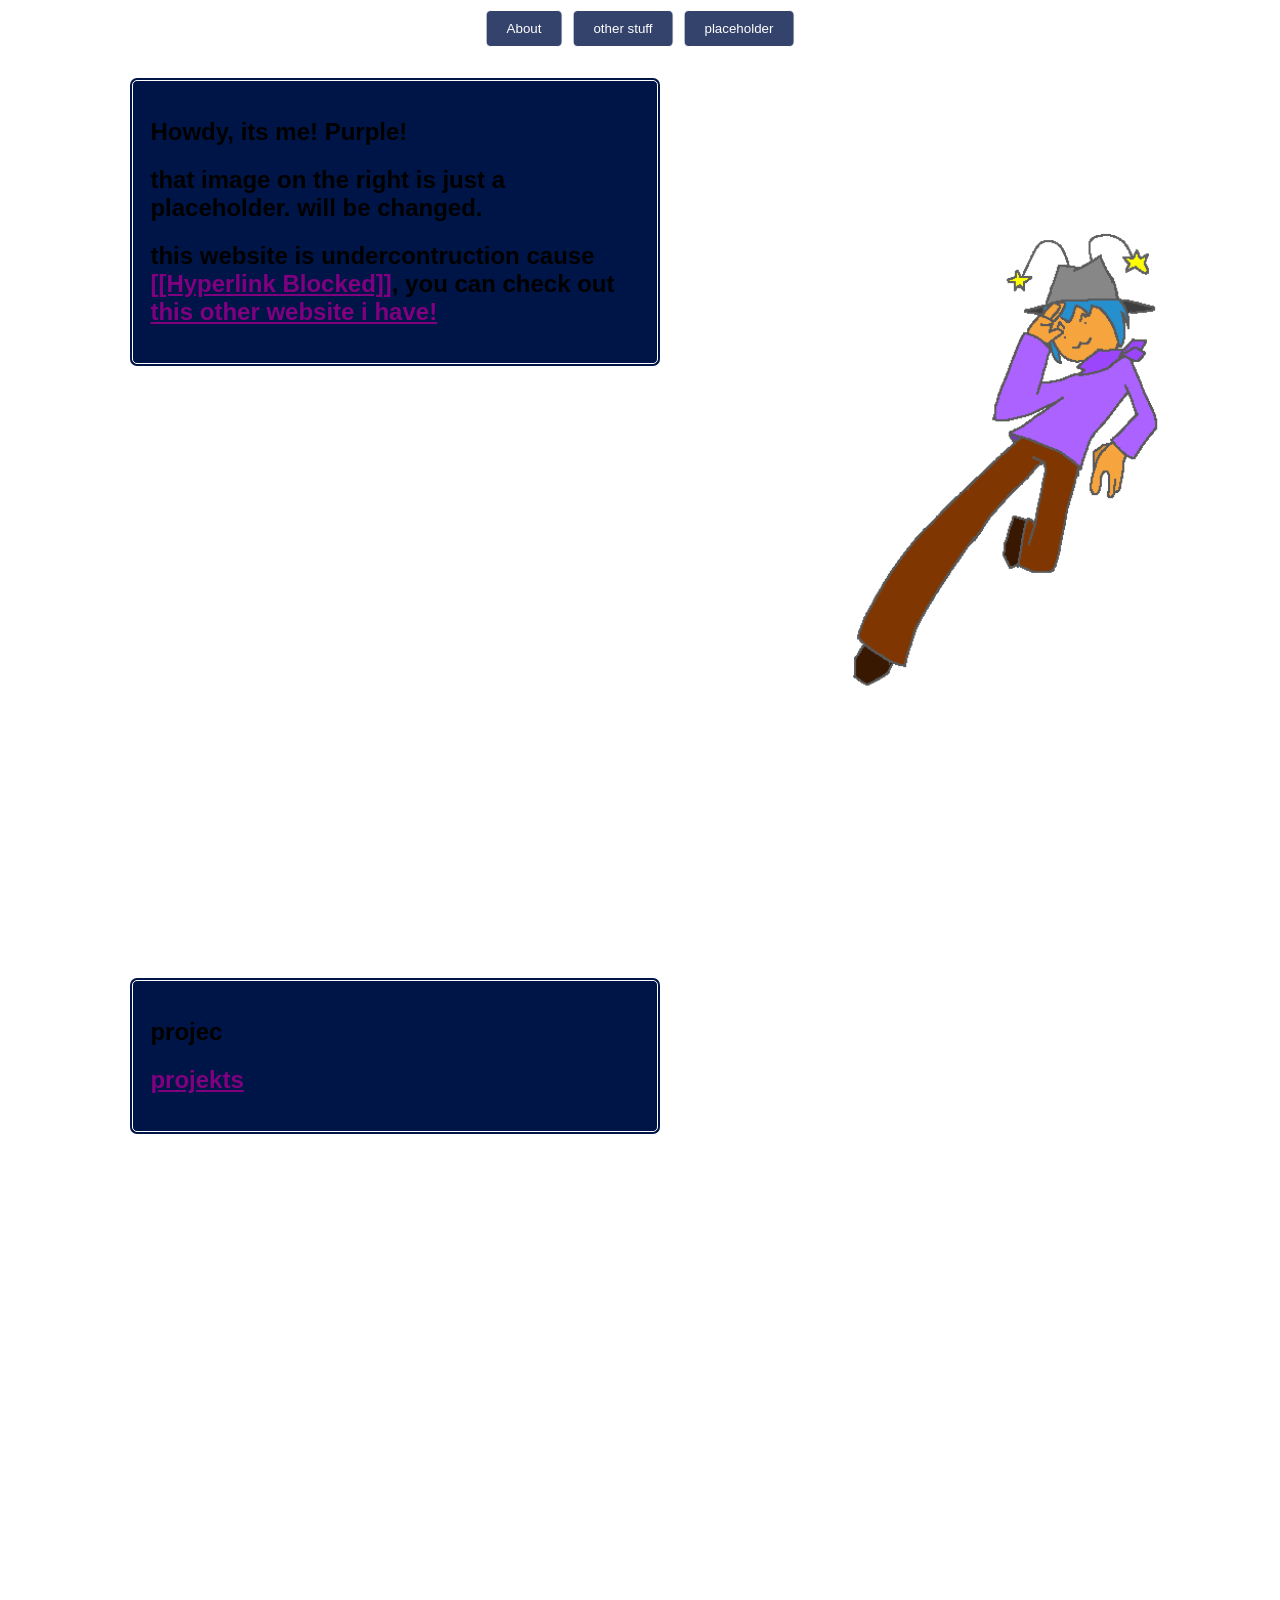
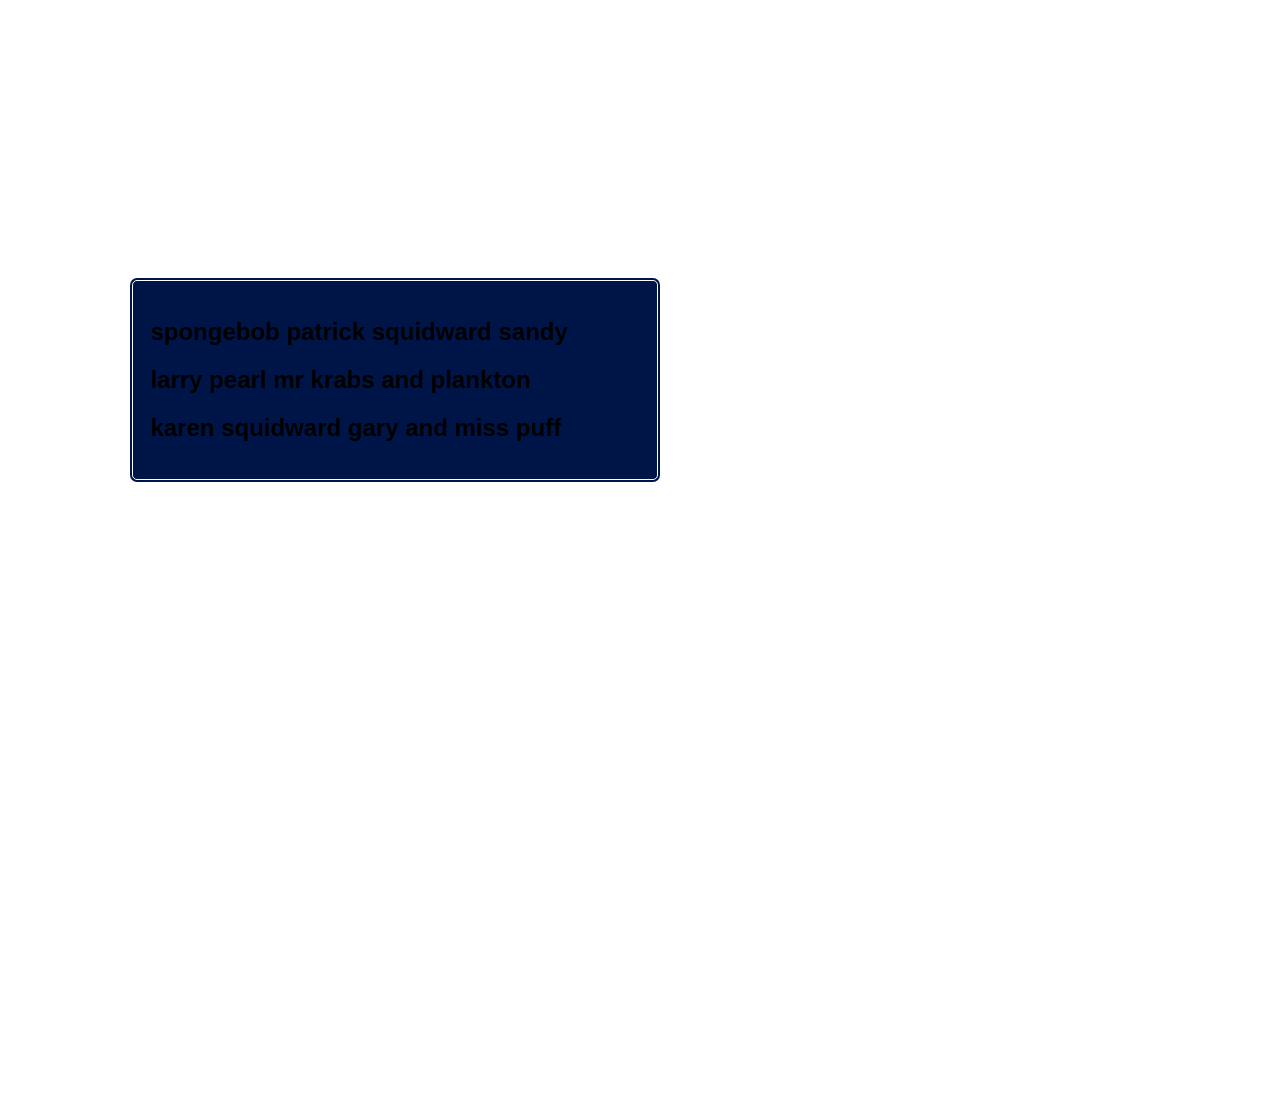
==== home/index.html @ bf17db2e "Fix stylesheet link path in index.html" ====
<!DOCTYPE html>
<html lang="en">
<head>
    <meta charset="UTF-8">
    <meta name="viewport" content="width=device-width, initial-scale=1.0">
    <title>Purple's cool about page</title>
    <link rel="stylesheet" href=".../style.css"> <!-- background pattern -->
    <style>
      #top-nav {
        position: fixed;
        top: 10px;
        left: 50%;
        transform: translateX(-50%);
        z-index: 2;
        display: flex;
        gap: 10px;
      }

      #top-nav button {
        padding: 10px 20px;
        background-color: rgba(0, 21, 71, 0.8);
        color: white;
        border: 1px solid white;
        border-radius: 5px;
        cursor: pointer;
        font-family: "Comic Sans MS", cursive, sans-serif;
      }

      #top-nav button:hover {
        background-color: rgba(0, 21, 71, 1);
      }

      section {
        min-height: 100vh;
        padding: 20px;
        box-sizing: border-box;
      }

      .purplesdescription { 
        width: 40%;
        position: relative;
        right: 20%;
        top: 20%;
        margin: 50px auto;
        padding: 20px;
        background-color: rgba(0, 21, 71, 1);
        border-radius: 7px;
        font-family: "Comic Sans MS", cursive, sans-serif;
        outline: 1px solid rgb(255, 255, 255);
        outline-offset: -3px;  
      }
      .purple-image {
        position: absolute;
        top: 50%;
        left: 80%;
        transform: translate(-50%, -50%);
        width: 40%;
        height: auto;
      }
      a {
        color: purple;
      }
    /* i swear you could comment things using "<!-- text -->" in html */
    #blackScreen {
      position: fixed;
      top: 0;
      left: 0;
      width: 100%;
      height: 100%;
      background-color: black;
      z-index: 99;
    }
    </style>
</head>
<body class="home">
  <nav id="top-nav">
    <button onclick="scrollToSection('about')">About</button>
    <button onclick="scrollToSection('projects')">other stuff</button>
    <button onclick="scrollToSection('okaysobasically')">placeholder</button>
  </nav>

  <section id="about">
    <img src="../assets/purpel.png" alt="purple" class="purple-image">
    <div class="purplesdescription">
      <h1>Howdy, its me! Purple!</h1>
      <h1>that image on the right is just a placeholder. will be changed.</h1>
      <h1>this website is undercontruction cause <a href="#" id="myActionLink" class="hpnounderline"><span class="spamtomneom">[[Hyperlink Blocked]]</span></a>, you can check out <a href="https://thepurple.straw.page/">this other website i have!</a></h1>
    </div>
  </section>

  <section id="projects">
    <div class="purplesdescription">
      <h1>projec</h1>
      <h1><a href="../this-page-doesnt-have-anything/">projekts</a></h1>
    </div>
  </section>

  <section id="okaysobasically">
    <div class="purplesdescription">
      <h1>spongebob patrick squidward sandy</h1>
      <h1>larry pearl mr krabs and plankton</h1>
      <h1>karen squidward gary and miss puff</h1>
    </div>
  </section>


<audio id="dio" src="../assets/ambience.wav" preload="auto" loop="" volume="0.00001"></audio> <!-- easter egg -->
  <script>
    function scrollToSection(sectionId) {
      const section = document.getElementById(sectionId);
      if (section) {
        section.scrollIntoView({ behavior: 'smooth' });
      }
    }

  document.getElementById('myActionLink').addEventListener('click', (event) => {
    event.preventDefault();
        const blackScreen = document.createElement('div');
        const dio = document.getElementById('dio');
        dio.play();
          blackScreen.id = 'blackScreen';
          document.body.appendChild(blackScreen);
          document.title = "* I think I'm lost..?";
  });

/* this thing doesnt even work vro😞 | i actually dont fukin know what this does lmao 
    function changethyhash() {  
      const hash = window.location.hash.substring(1);
      if (hash) {
        scrollToSection(hash);
      }
    }
    // Call the function when the page loads
    window.addEventListener('load', changethyhash);
    document.addEventListener('DOMContentLoaded', function() {
      handleHashChange();
    }); */
  </script>
</body>
</html>
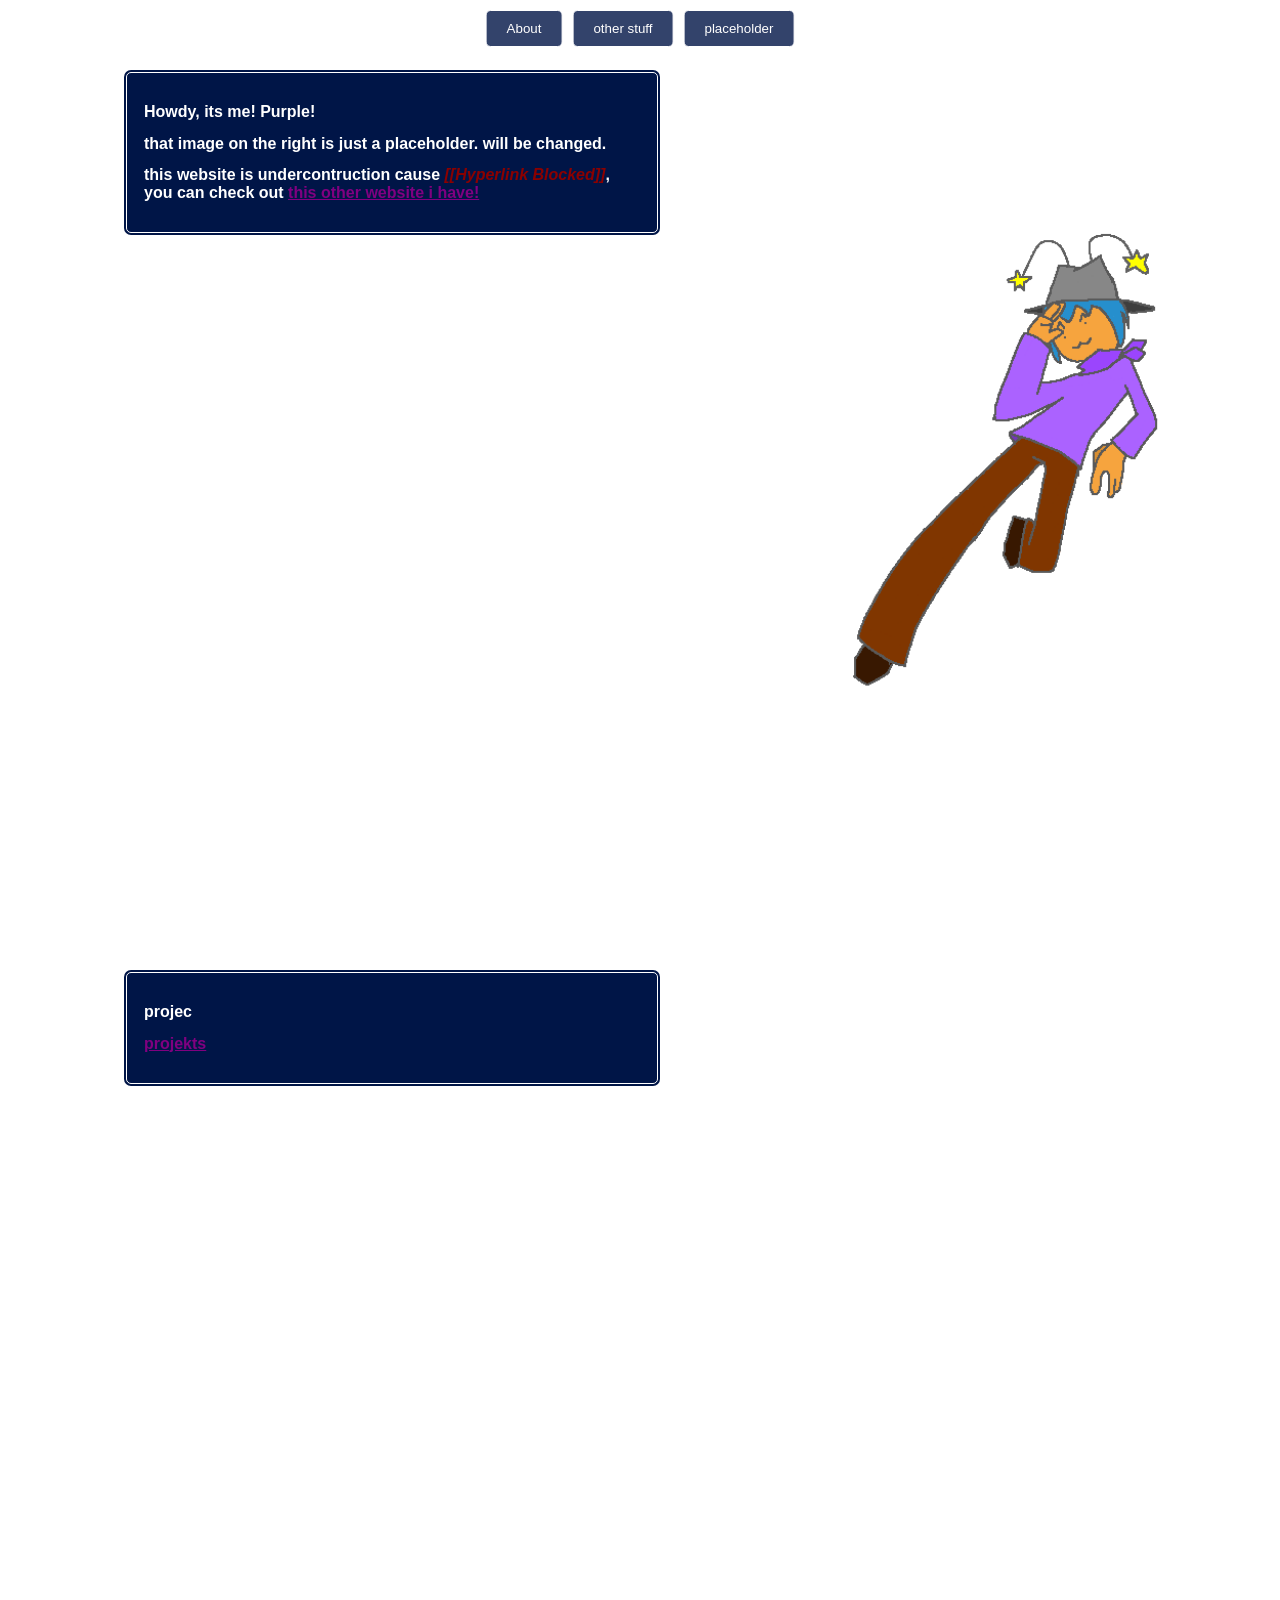
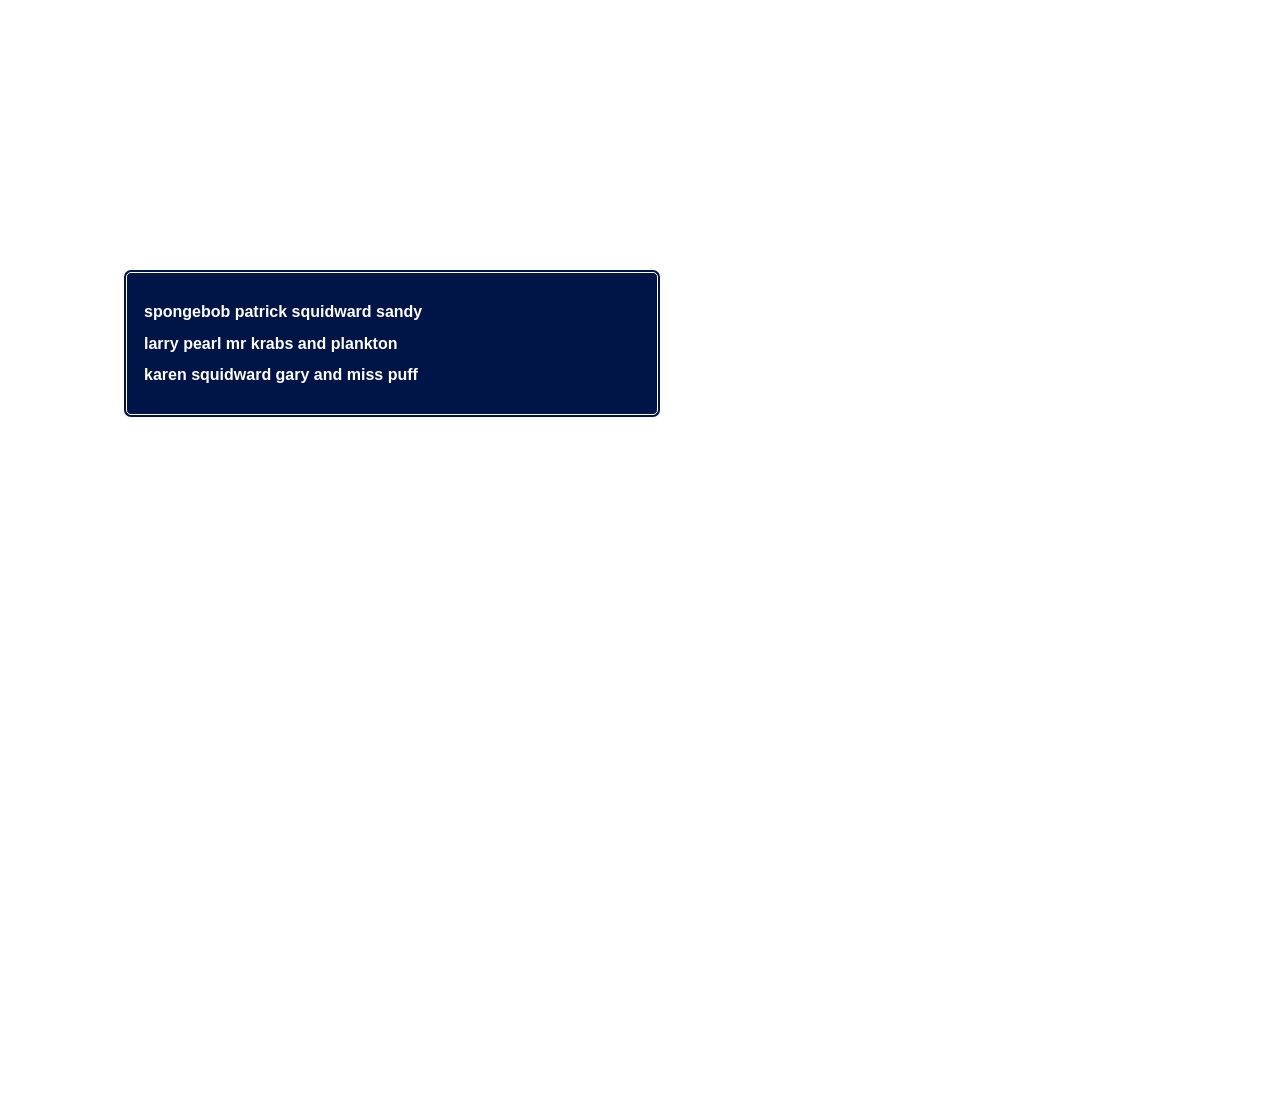
==== commit 8df9d5d5: "Fix stylesheet link path in index.html" ====
--- a/home/index.html
+++ b/home/index.html
@@ -4,7 +4,7 @@
     <meta charset="UTF-8">
     <meta name="viewport" content="width=device-width, initial-scale=1.0">
     <title>Purple's cool about page</title>
-    <link rel="stylesheet" href=".../style.css"> <!-- background pattern -->
+    <link rel="stylesheet" href="../style.css"> <!-- background pattern -->
     <style>
       #top-nav {
         position: fixed;
--- a/style.css
+++ b/style.css
@@ -0,0 +1,50 @@
+/* how do i use this
++RICOSHOT x4206949382039
++FISTFUL OF DOLLAR
++PARRY
++CANNONBALLED
++DUNKED ON */
+
+/* this background pattern thing???? */
+      body.home { 
+        margin: 0;
+        height: 100vh;
+        background-image: url(/purplesstuff/assets/pattern2.png);
+        background-repeat: repeat;
+        background-size: 40px 40px;
+        background-attachment: fixed;
+        background-position: 0 0;
+        animation: scrollPattern 15s linear infinite;
+      }
+      body.nothingtoseehere { 
+        margin: 0;
+        height: 100vh;
+        background-image: url(/purplesstuff/assets/pattern.png);
+        background-repeat: repeat;
+        background-size: 40px 40px;
+        background-attachment: fixed;
+        background-position: 0 0;
+        animation: scrollPattern 15s linear infinite;
+      }
+          @keyframes scrollPattern {
+        0% {
+          background-position: -300px -200px;
+        }
+        100% {
+          background-position: 300px 200px;
+        }
+      }
+
+    h1 {
+      color: white;
+      font-size: medium;
+    }
+
+    .spamtomneom {
+      color: darkred;
+      font-style: italic;
+    }
+
+    .hpnounderline {
+      text-decoration: none;
+    }
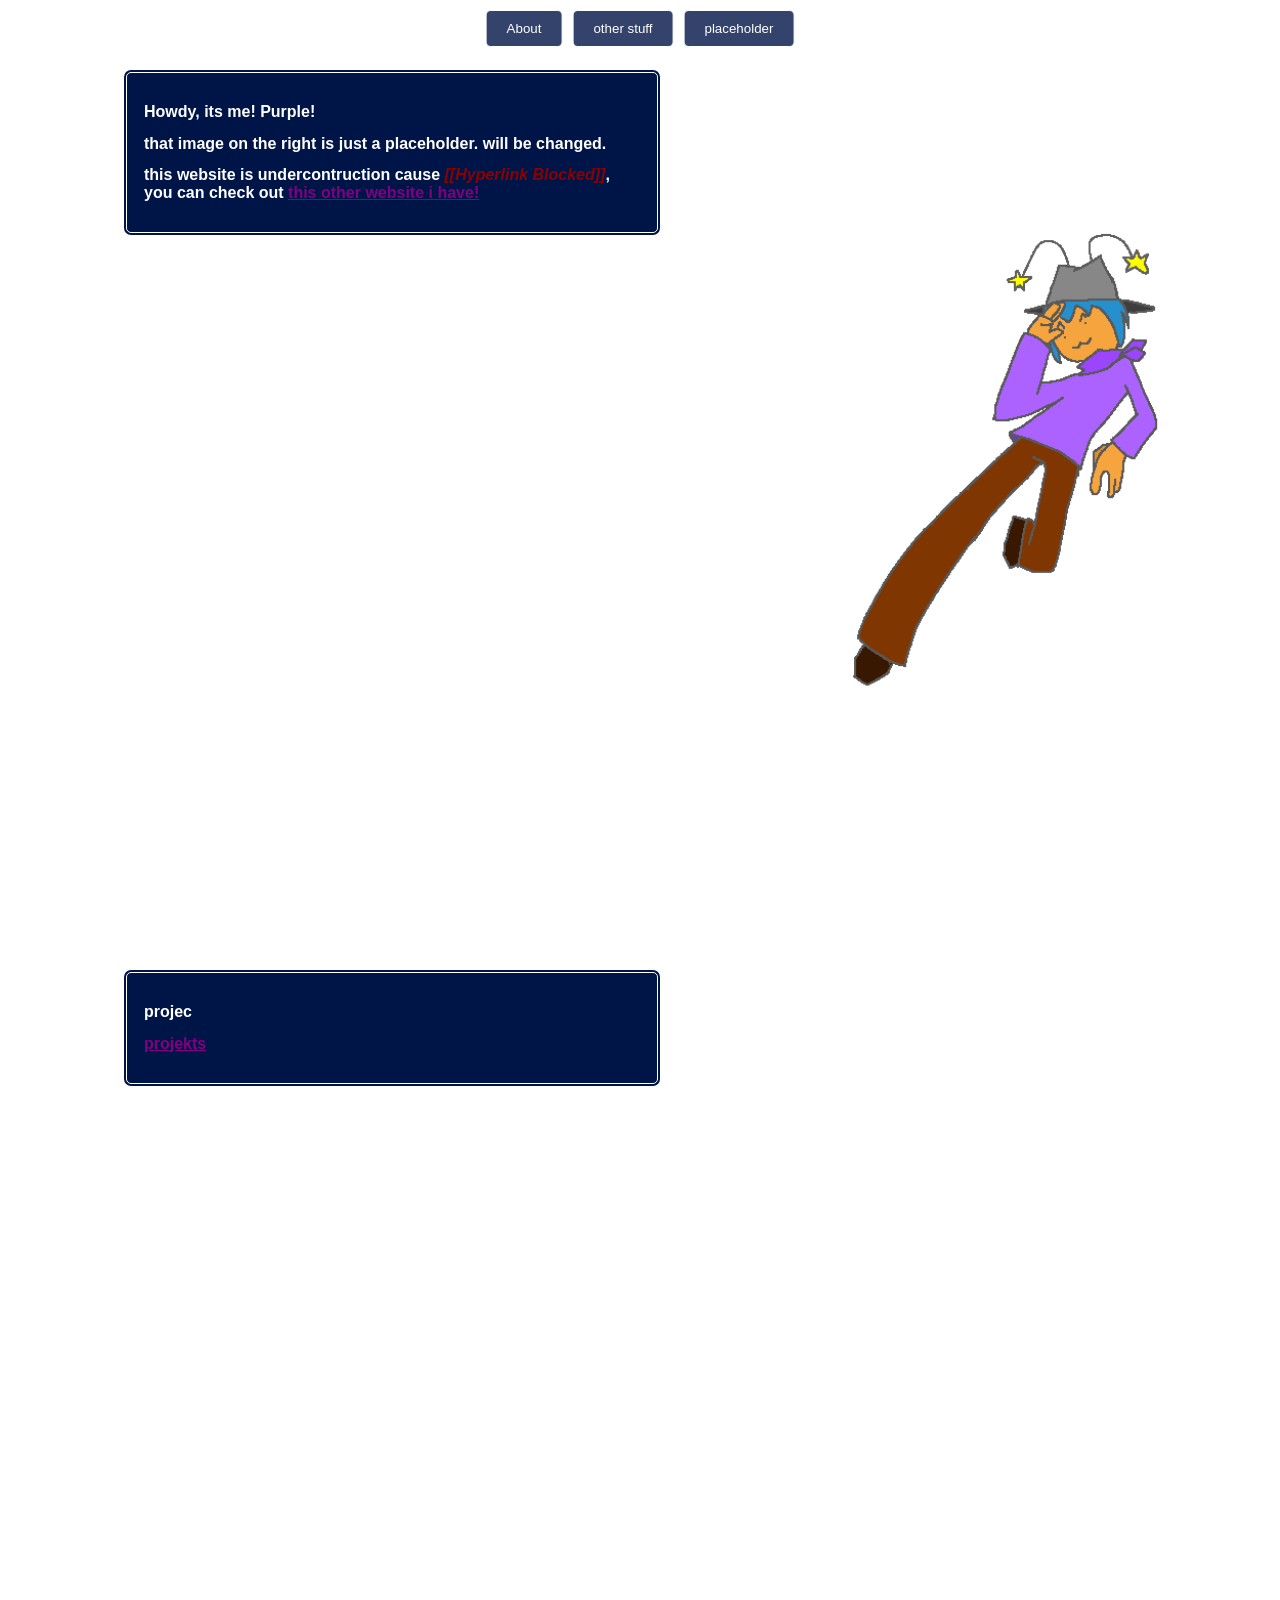
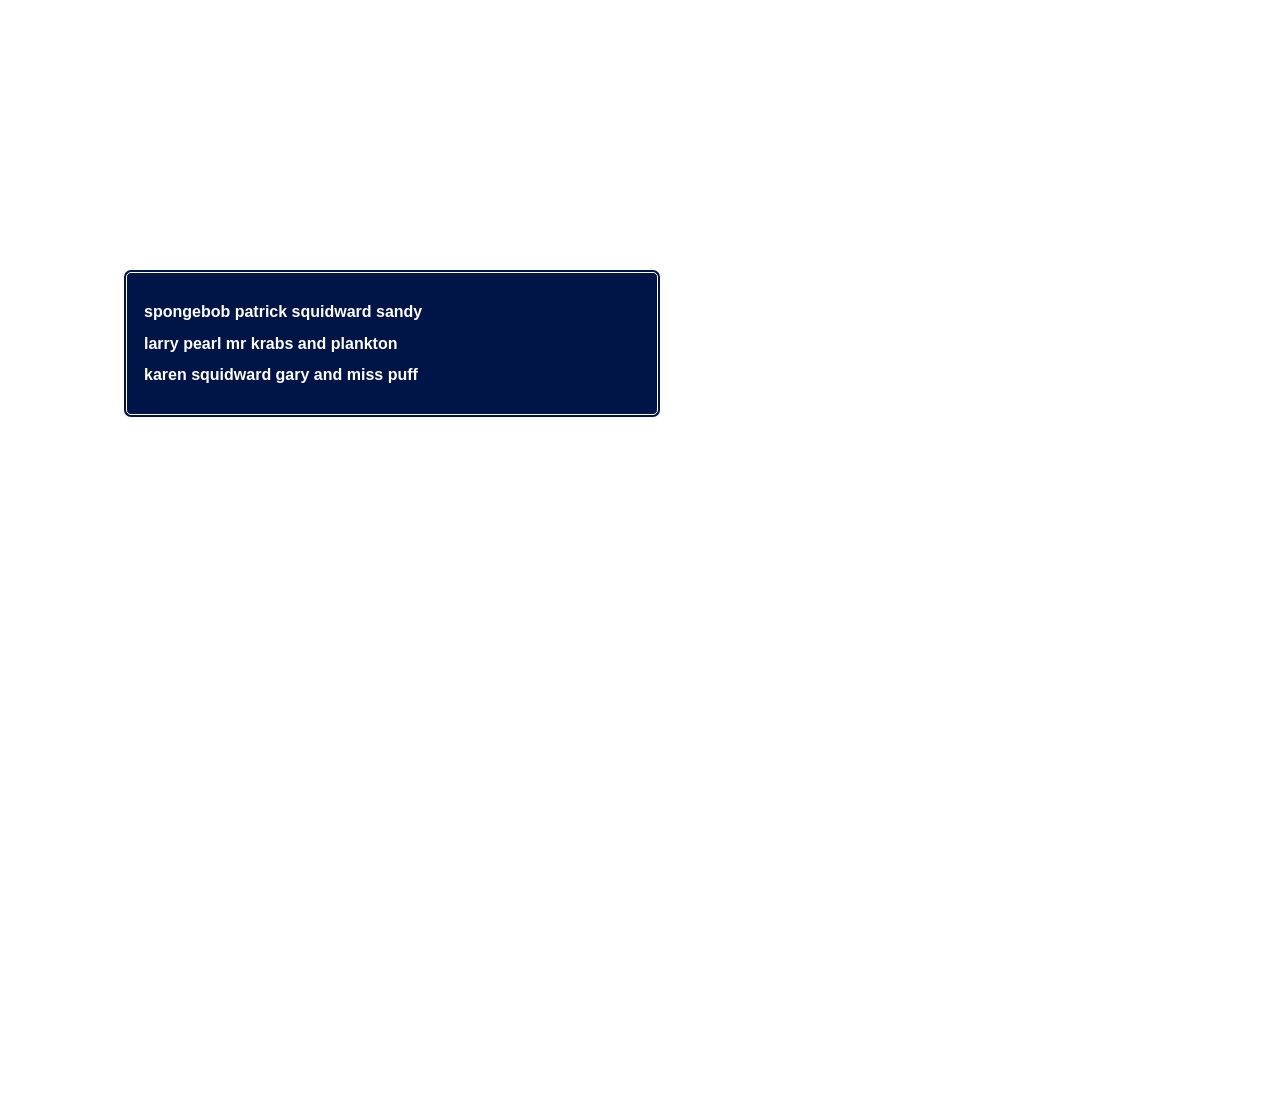
==== commit 44bbd1cd: "Update stylesheet link to absolute path" ====
--- a/home/index.html
+++ b/home/index.html
@@ -4,7 +4,7 @@
     <meta charset="UTF-8">
     <meta name="viewport" content="width=device-width, initial-scale=1.0">
     <title>Purple's cool about page</title>
-    <link rel="stylesheet" href="../style.css"> <!-- background pattern -->
+    <link rel="stylesheet" href="/style.css"> <!-- background pattern -->
     <style>
       #top-nav {
         position: fixed;
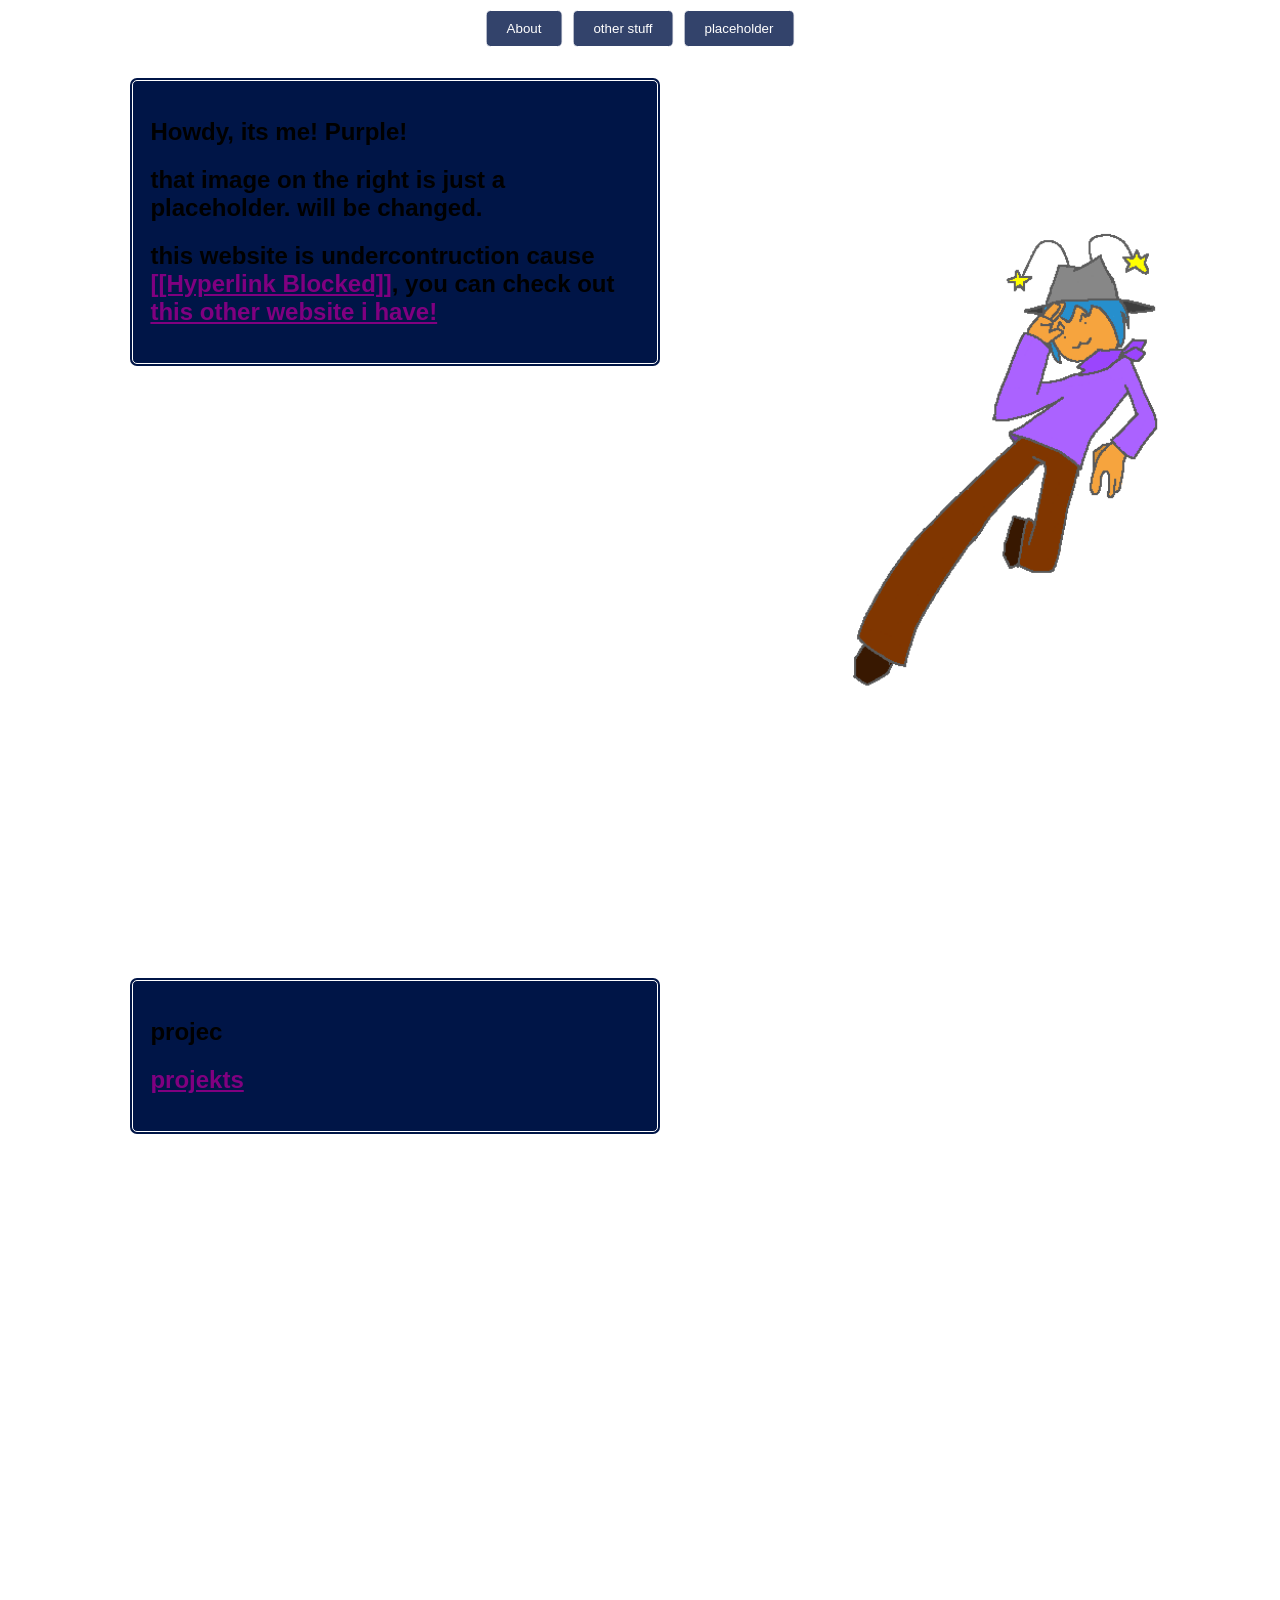
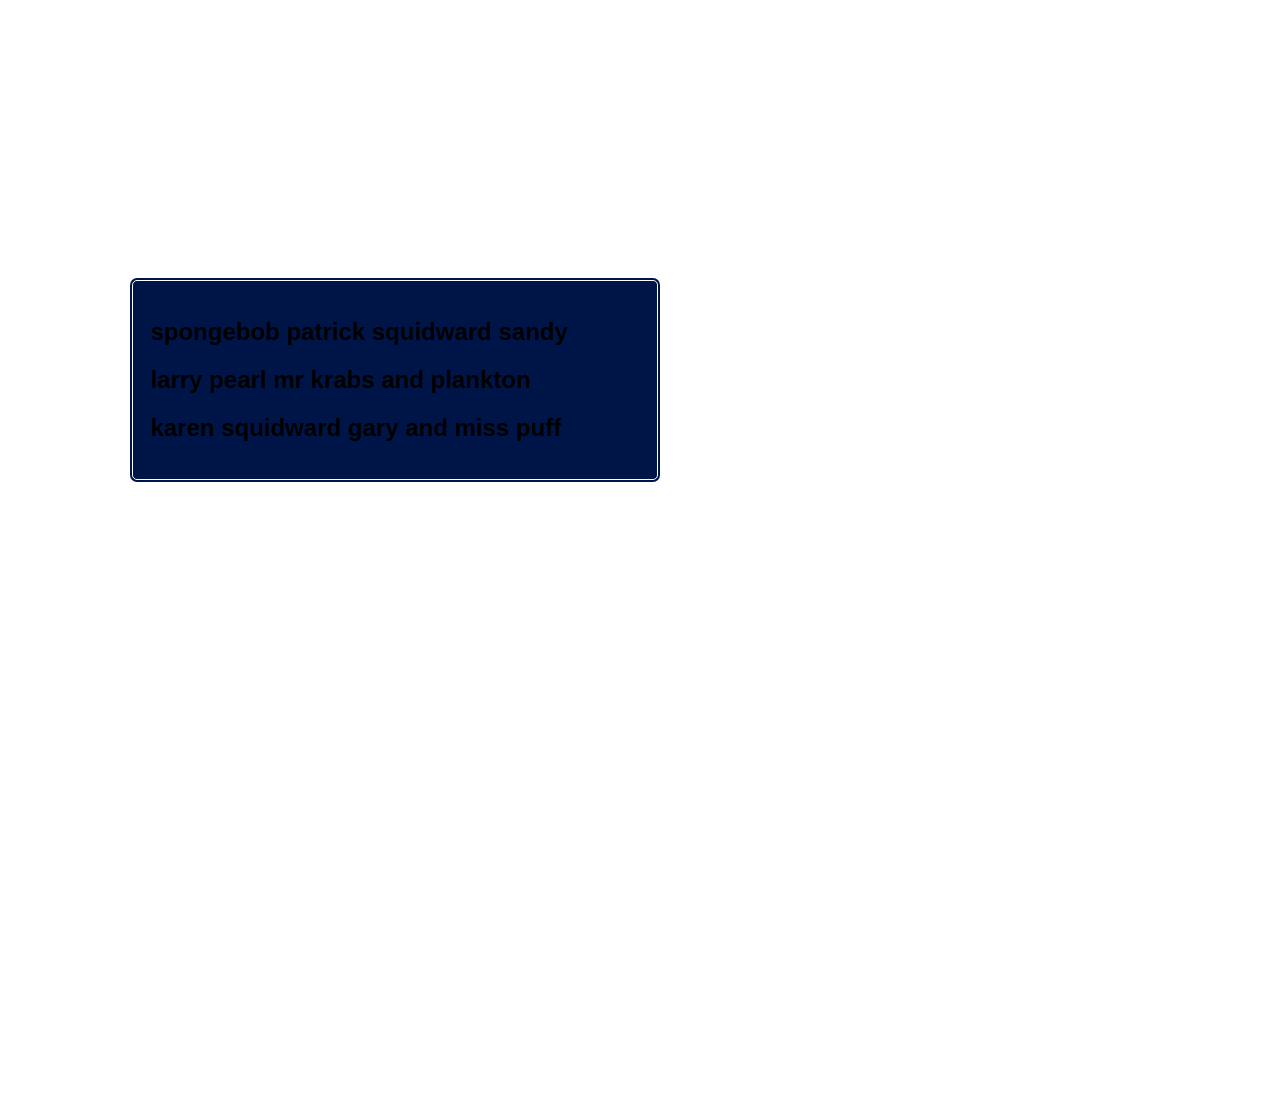
==== commit 59891568: "Fix stylesheet link path in index.html" ====
--- a/home/index.html
+++ b/home/index.html
@@ -4,7 +4,7 @@
     <meta charset="UTF-8">
     <meta name="viewport" content="width=device-width, initial-scale=1.0">
     <title>Purple's cool about page</title>
-    <link rel="stylesheet" href="/style.css"> <!-- background pattern -->
+    <link rel="stylesheet" href="./style.css"> <!-- background pattern -->
     <style>
       #top-nav {
         position: fixed;
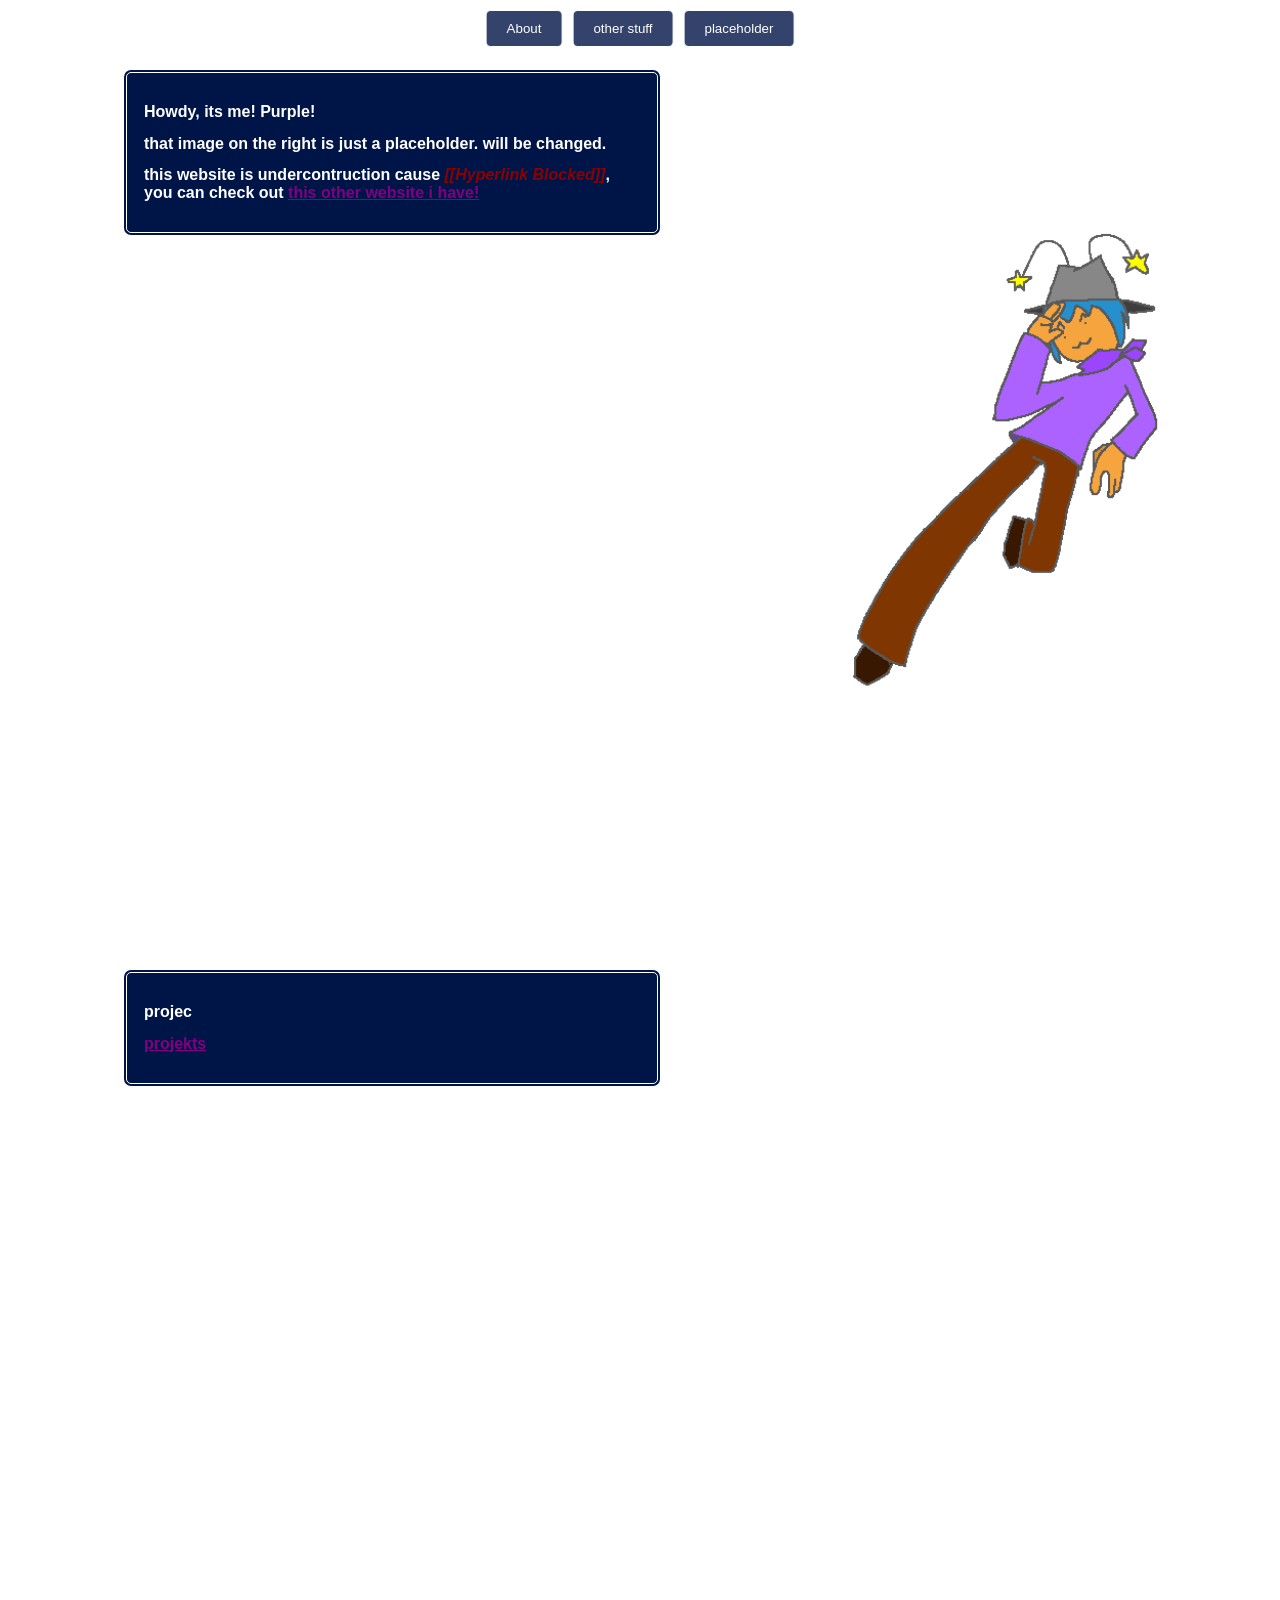
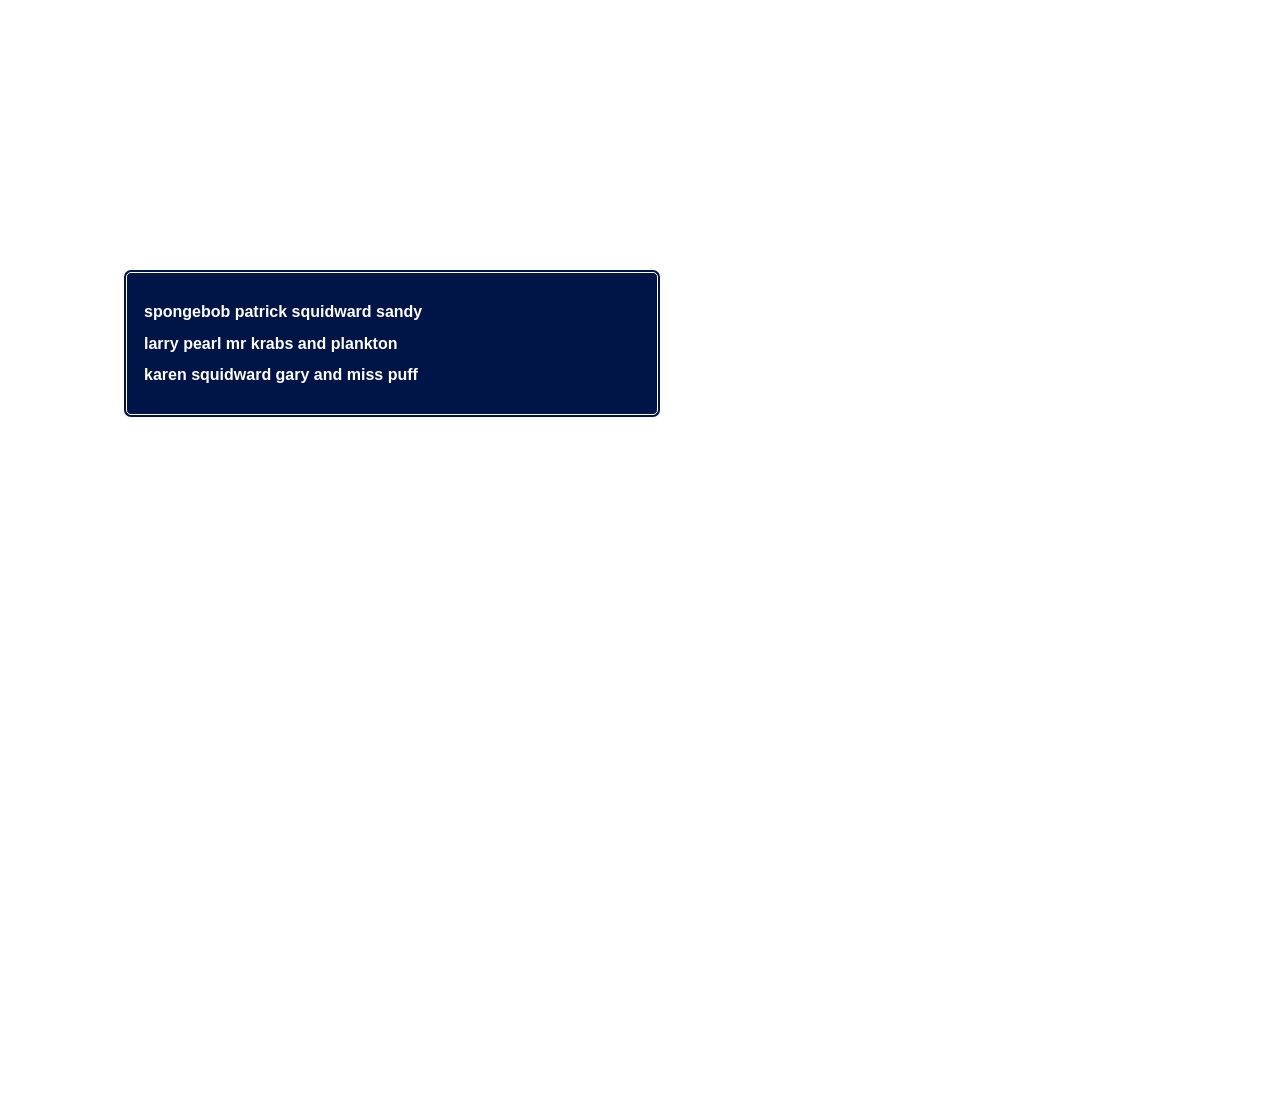
==== commit 3f7736ca: "Update stylesheet link path in index.html" ====
--- a/home/index.html
+++ b/home/index.html
@@ -4,7 +4,7 @@
     <meta charset="UTF-8">
     <meta name="viewport" content="width=device-width, initial-scale=1.0">
     <title>Purple's cool about page</title>
-    <link rel="stylesheet" href="./style.css"> <!-- background pattern -->
+    <link rel="stylesheet" href="../style.css"> <!-- background pattern -->
     <style>
       #top-nav {
         position: fixed;
--- a/style.css
+++ b/style.css
@@ -0,0 +1,50 @@
+/* how do i use this
++RICOSHOT x4206949382039
++FISTFUL OF DOLLAR
++PARRY
++CANNONBALLED
++DUNKED ON */
+
+/* this background pattern thing???? */
+      body.home { 
+        margin: 0;
+        height: 100vh;
+        background-image: url(/purplesstuff/assets/pattern2.png);
+        background-repeat: repeat;
+        background-size: 40px 40px;
+        background-attachment: fixed;
+        background-position: 0 0;
+        animation: scrollPattern 15s linear infinite;
+      }
+      body.nothingtoseehere { 
+        margin: 0;
+        height: 100vh;
+        background-image: url(/purplesstuff/assets/pattern.png);
+        background-repeat: repeat;
+        background-size: 40px 40px;
+        background-attachment: fixed;
+        background-position: 0 0;
+        animation: scrollPattern 15s linear infinite;
+      }
+          @keyframes scrollPattern {
+        0% {
+          background-position: -300px -200px;
+        }
+        100% {
+          background-position: 300px 200px;
+        }
+      }
+
+    h1 {
+      color: white;
+      font-size: medium;
+    }
+
+    .spamtomneom {
+      color: darkred;
+      font-style: italic;
+    }
+
+    .hpnounderline {
+      text-decoration: none;
+    }
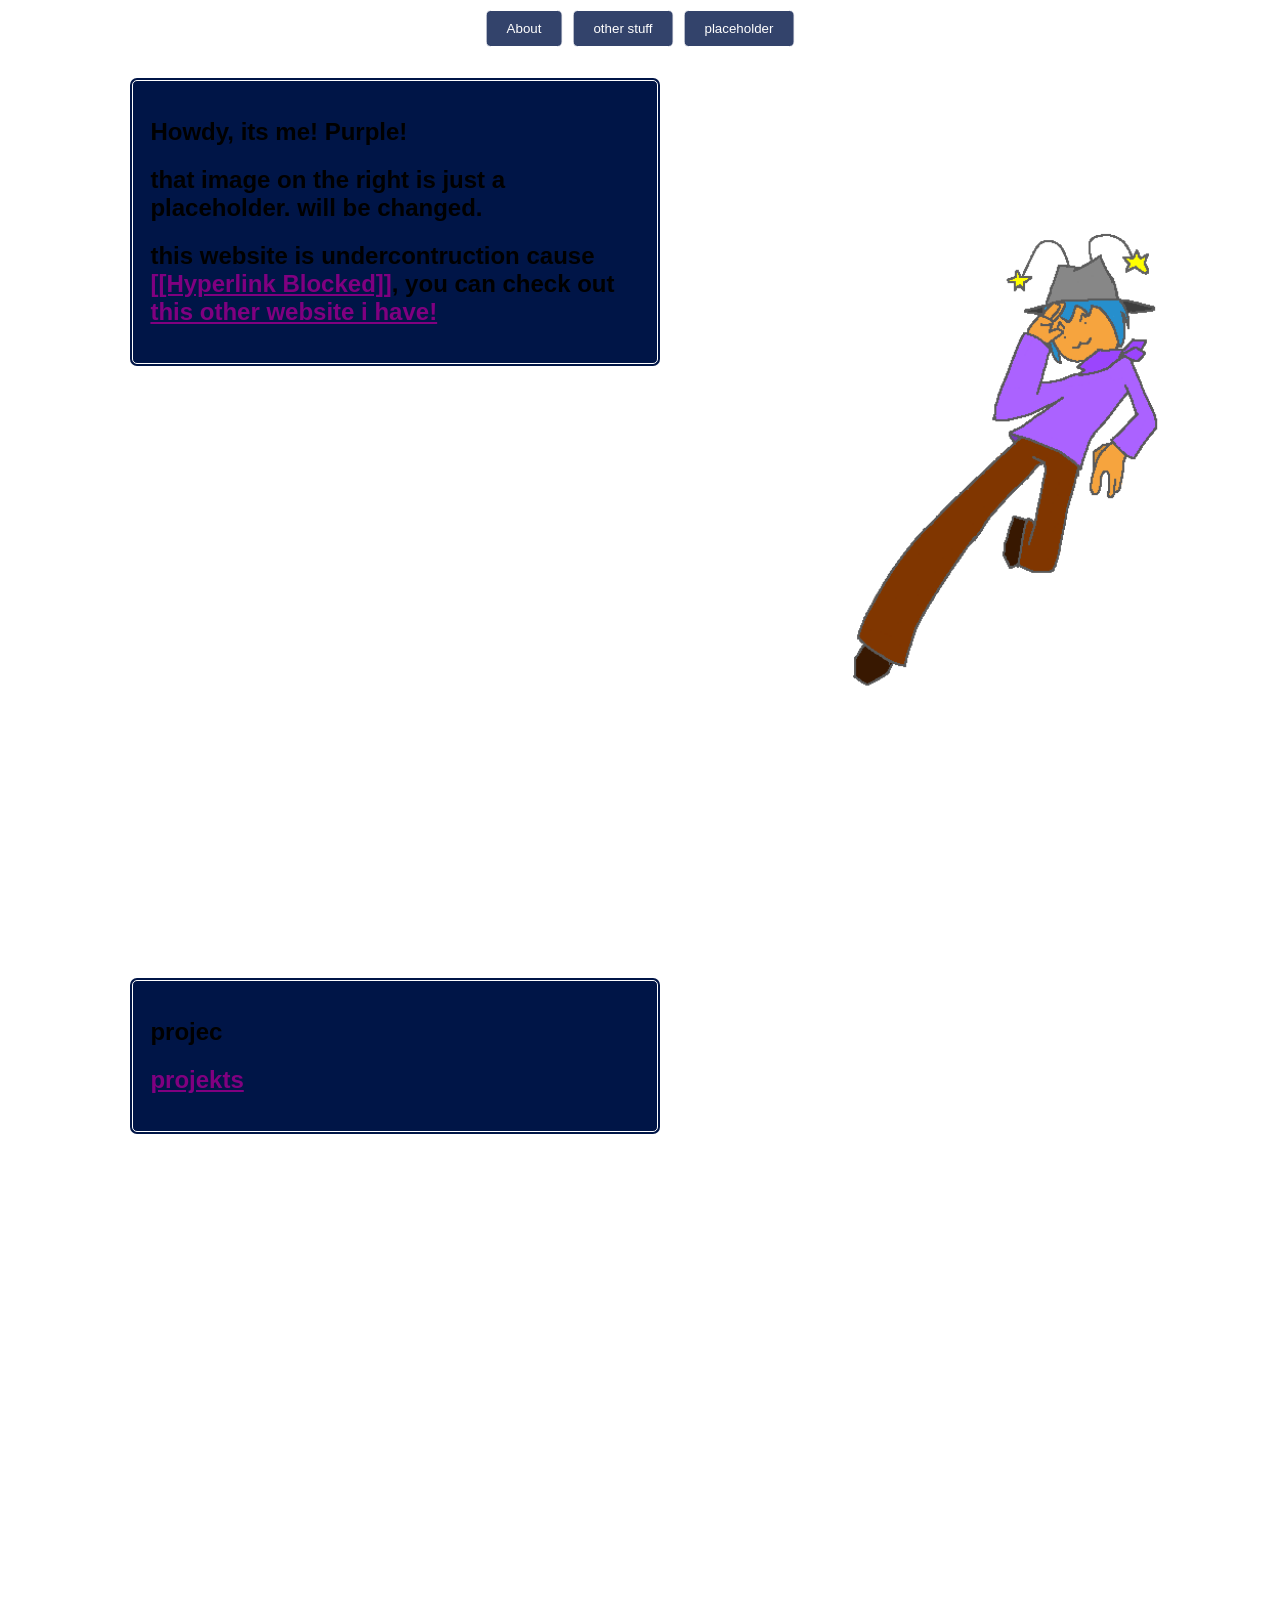
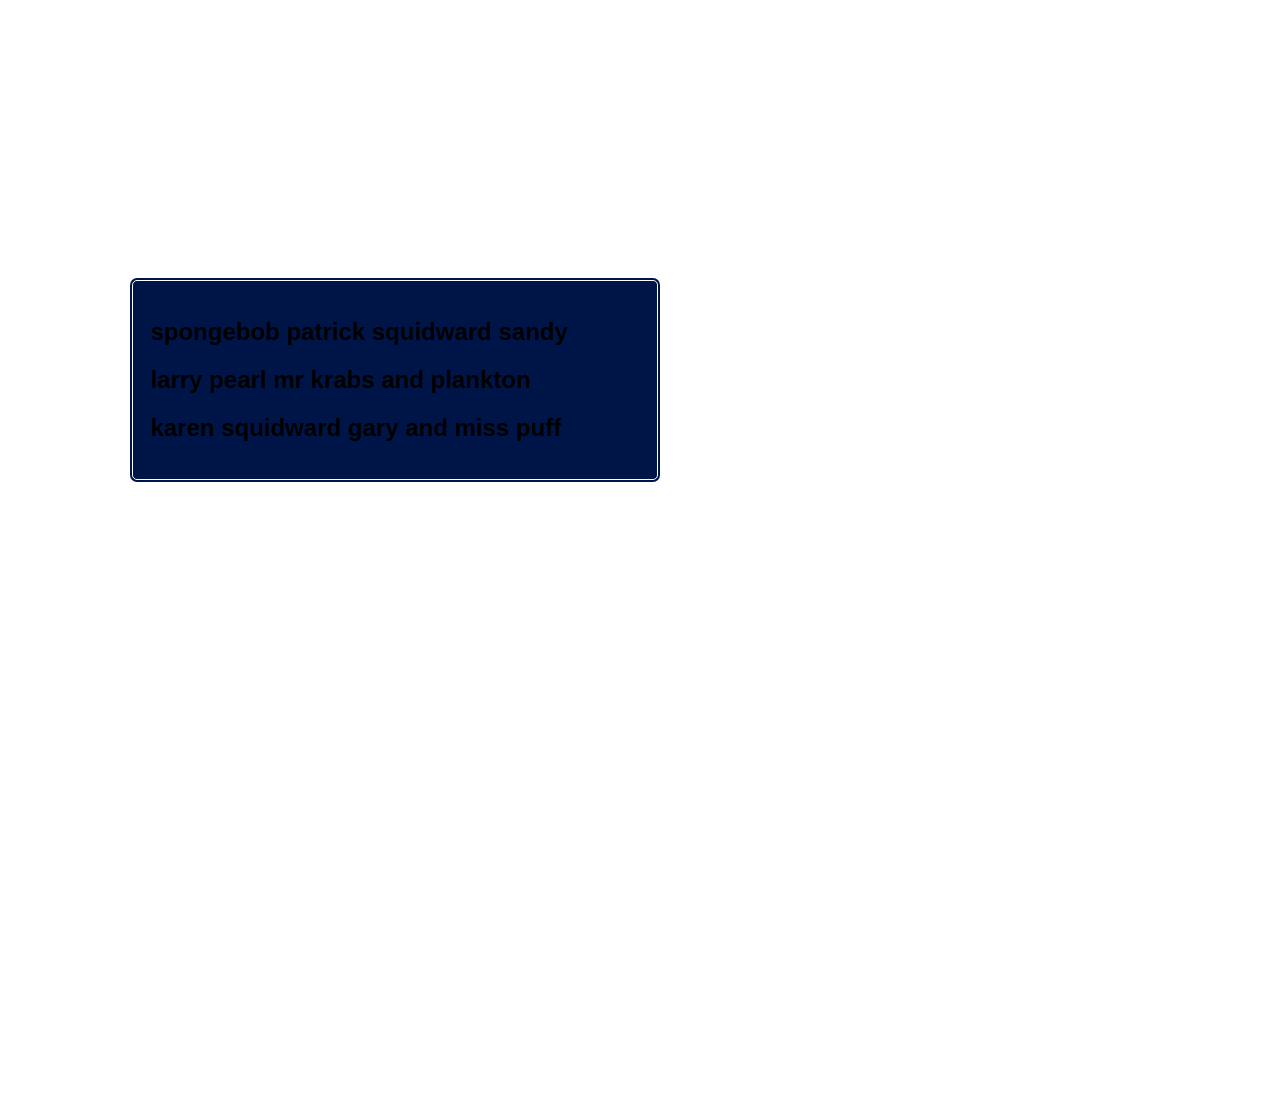
==== commit 38ddd86e: "Fix stylesheet link path in index.html" ====
--- a/home/index.html
+++ b/home/index.html
@@ -4,7 +4,7 @@
     <meta charset="UTF-8">
     <meta name="viewport" content="width=device-width, initial-scale=1.0">
     <title>Purple's cool about page</title>
-    <link rel="stylesheet" href="../style.css"> <!-- background pattern -->
+    <link rel="stylesheet" href=".../style.css"> <!-- background pattern -->
     <style>
       #top-nav {
         position: fixed;
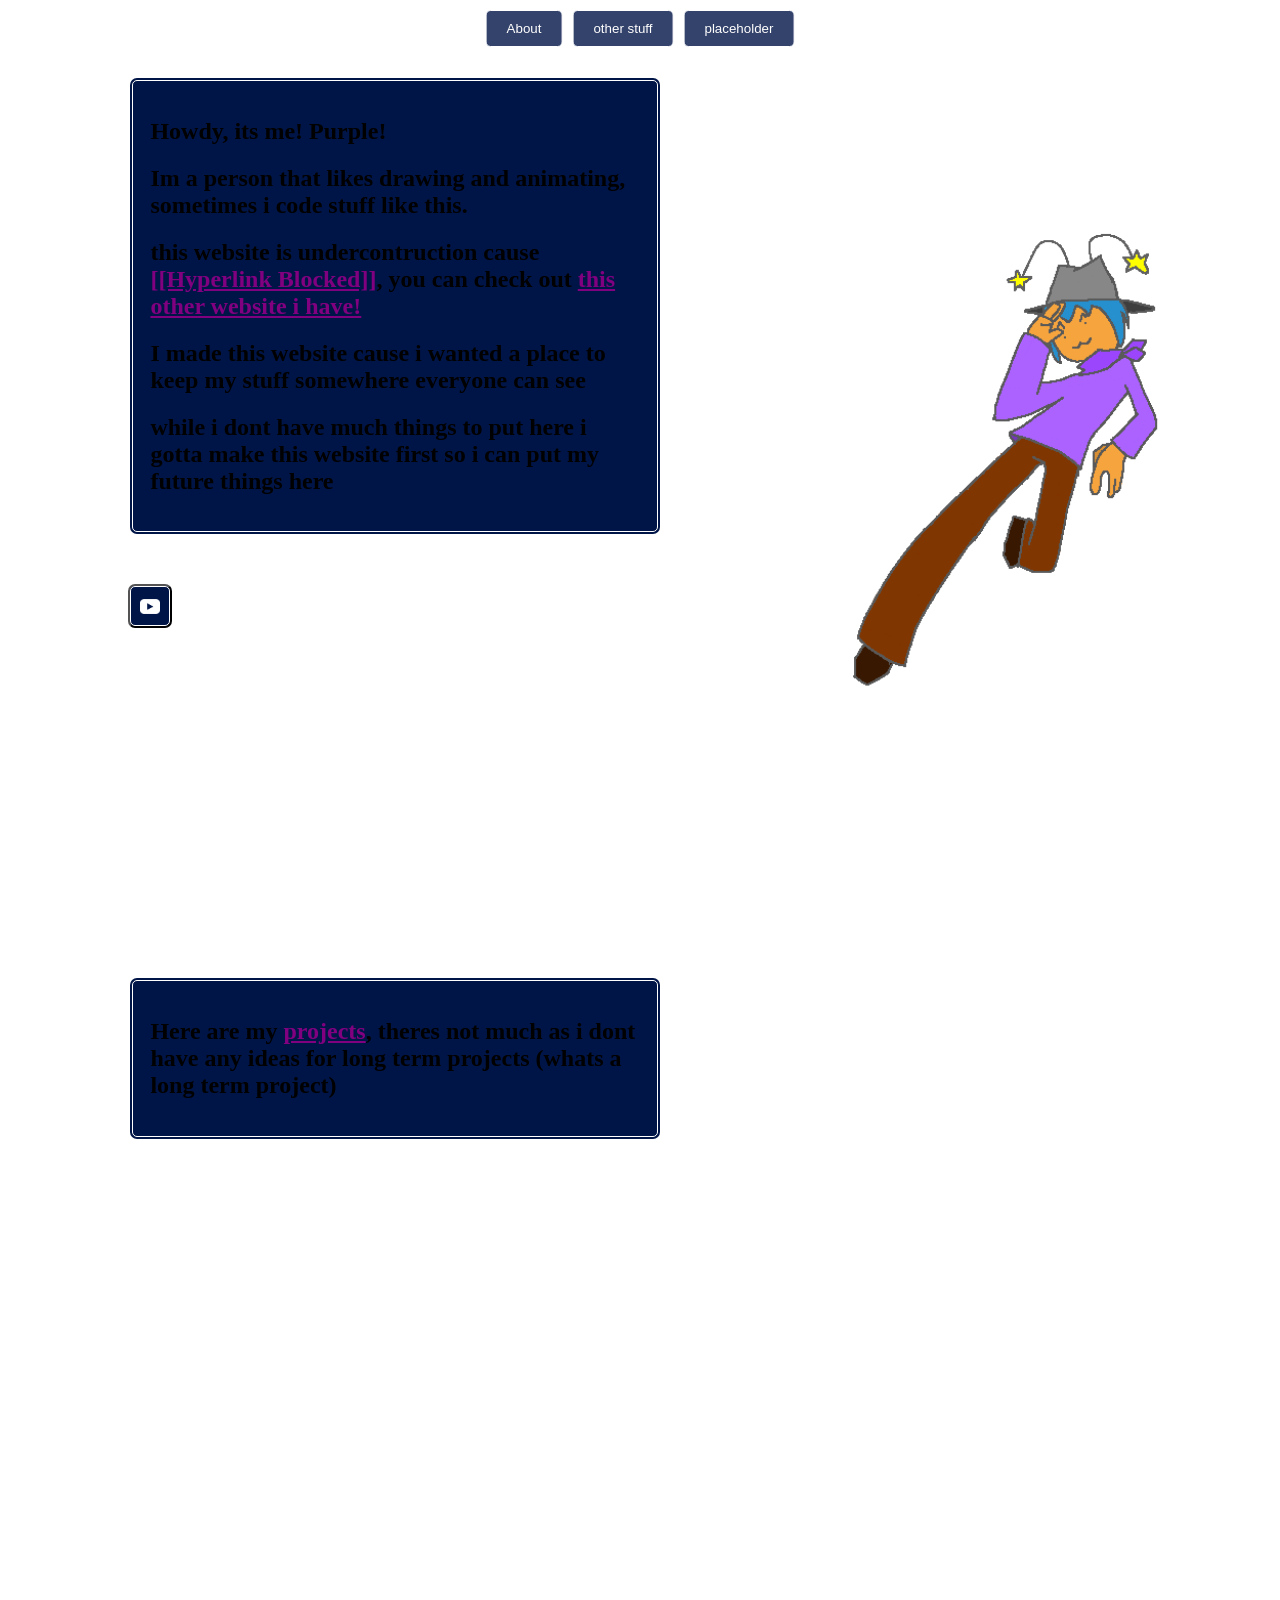
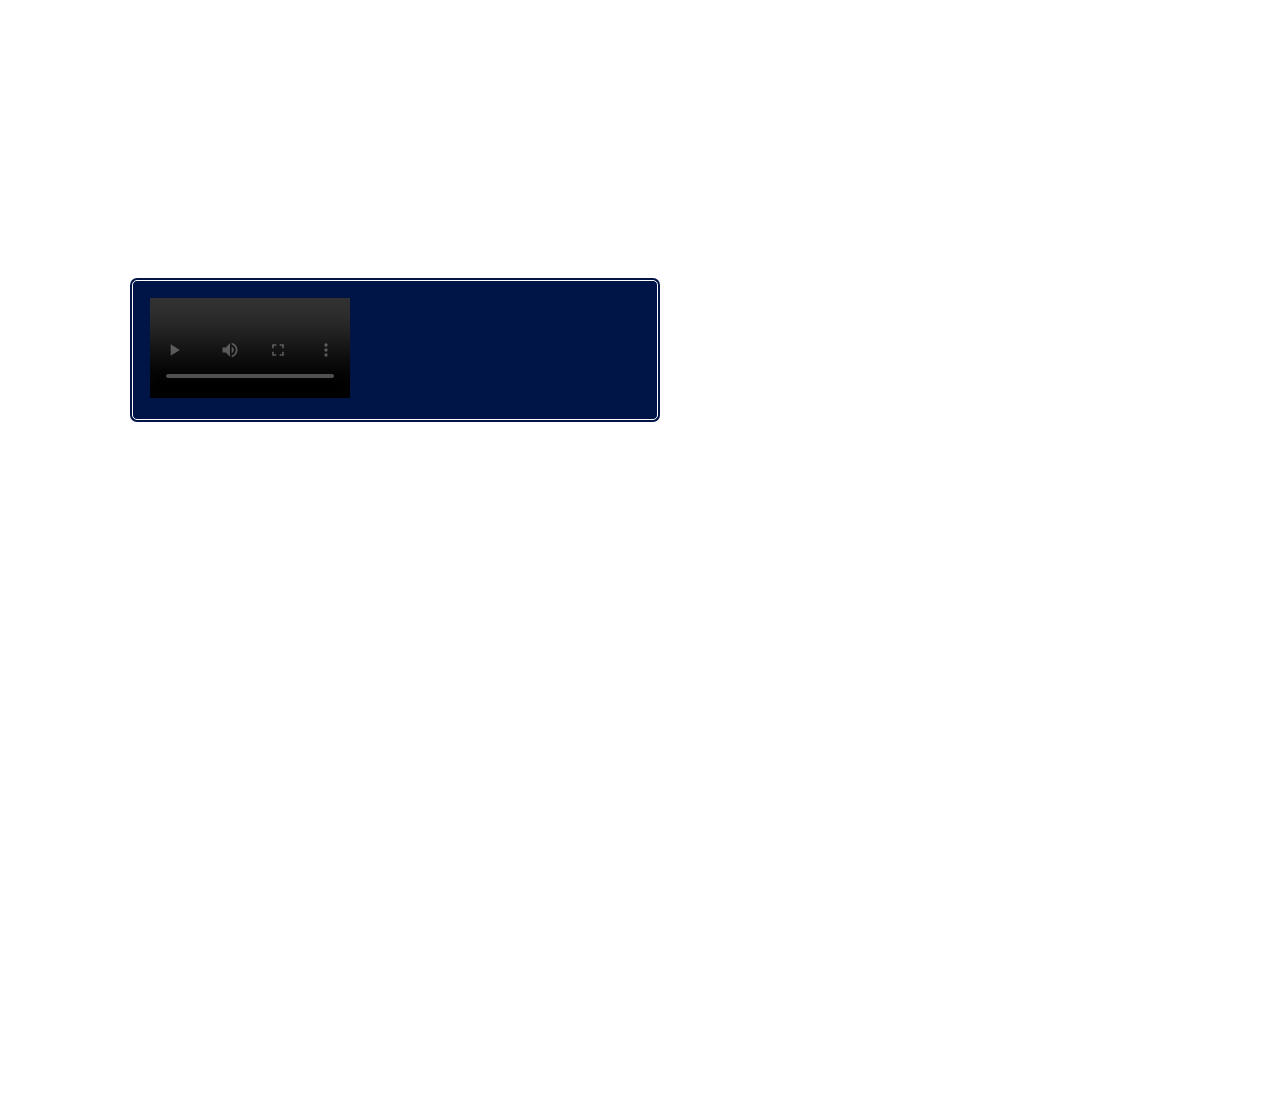
==== commit 9fb24460: "did something" ====
--- a/home/index.html
+++ b/home/index.html
@@ -4,7 +4,7 @@
     <meta charset="UTF-8">
     <meta name="viewport" content="width=device-width, initial-scale=1.0">
     <title>Purple's cool about page</title>
-    <link rel="stylesheet" href=".../style.css"> <!-- background pattern -->
+    <link rel="stylesheet" href="/purplesstuff/style.css"> <!-- background pattern -->
     <style>
       #top-nav {
         position: fixed;
@@ -45,7 +45,21 @@
         padding: 20px;
         background-color: rgba(0, 21, 71, 1);
         border-radius: 7px;
-        font-family: "Comic Sans MS", cursive, sans-serif;
+        outline: 1px solid rgb(255, 255, 255);
+        outline-offset: -3px;  
+      }
+      .button { 
+        display: flex;
+        width: 30px;
+        height: 30px;
+        position: relative;
+        align-items: center;
+        justify-content: center;
+        right: 40%;
+        margin: 50px auto;
+        padding: 20px;
+        background-color: rgba(0, 21, 71, 1);
+        border-radius: 7px;
         outline: 1px solid rgb(255, 255, 255);
         outline-offset: -3px;  
       }
@@ -80,26 +94,31 @@
   </nav>
 
   <section id="about">
-    <img src="../assets/purpel.png" alt="purple" class="purple-image">
+    <img src="../assets/purpel.png" alt="placeholderimage" class="purple-image">
     <div class="purplesdescription">
       <h1>Howdy, its me! Purple!</h1>
-      <h1>that image on the right is just a placeholder. will be changed.</h1>
+      <h1>Im a person that likes drawing and animating, sometimes i code stuff like this.</h1>
       <h1>this website is undercontruction cause <a href="#" id="myActionLink" class="hpnounderline"><span class="spamtomneom">[[Hyperlink Blocked]]</span></a>, you can check out <a href="https://thepurple.straw.page/">this other website i have!</a></h1>
+      <h1>I made this website cause i wanted a place to keep my stuff somewhere everyone can see</h1>
+      <h1>while i dont have much things to put here i gotta make this website first so i can put my future things here</h1>
     </div>
+    <div>
+    <button class="button" onclick="window.location.href='https://www.youtube.com/@ThePurple4'"><img src="../assets/yuhtuh.png" alt="YouTube" width="20px" ></button>
+  </div>
   </section>
 
   <section id="projects">
     <div class="purplesdescription">
-      <h1>projec</h1>
-      <h1><a href="../this-page-doesnt-have-anything/">projekts</a></h1>
+      <h1>Here are my <a href="../projects/">projects</a>, theres not much as i dont have any ideas for long term projects (whats a long term project)</h1>
     </div>
   </section>
 
   <section id="okaysobasically">
     <div class="purplesdescription">
-      <h1>spongebob patrick squidward sandy</h1>
-      <h1>larry pearl mr krabs and plankton</h1>
-      <h1>karen squidward gary and miss puff</h1>
+    <video controls width="200" height="auto">
+      <source src="../assets/blink-182 - spongebob, patrick, squidward, sandy (full version).mp4" type="video/mp4">
+      Your browser does not support the video tag.
+    </video>
     </div>
   </section>
 
@@ -120,21 +139,8 @@
         dio.play();
           blackScreen.id = 'blackScreen';
           document.body.appendChild(blackScreen);
-          document.title = "* I think I'm lost..?";
+          document.title = "* I exist.";
   });
-
-/* this thing doesnt even work vro😞 | i actually dont fukin know what this does lmao 
-    function changethyhash() {  
-      const hash = window.location.hash.substring(1);
-      if (hash) {
-        scrollToSection(hash);
-      }
-    }
-    // Call the function when the page loads
-    window.addEventListener('load', changethyhash);
-    document.addEventListener('DOMContentLoaded', function() {
-      handleHashChange();
-    }); */
   </script>
 </body>
 </html>
